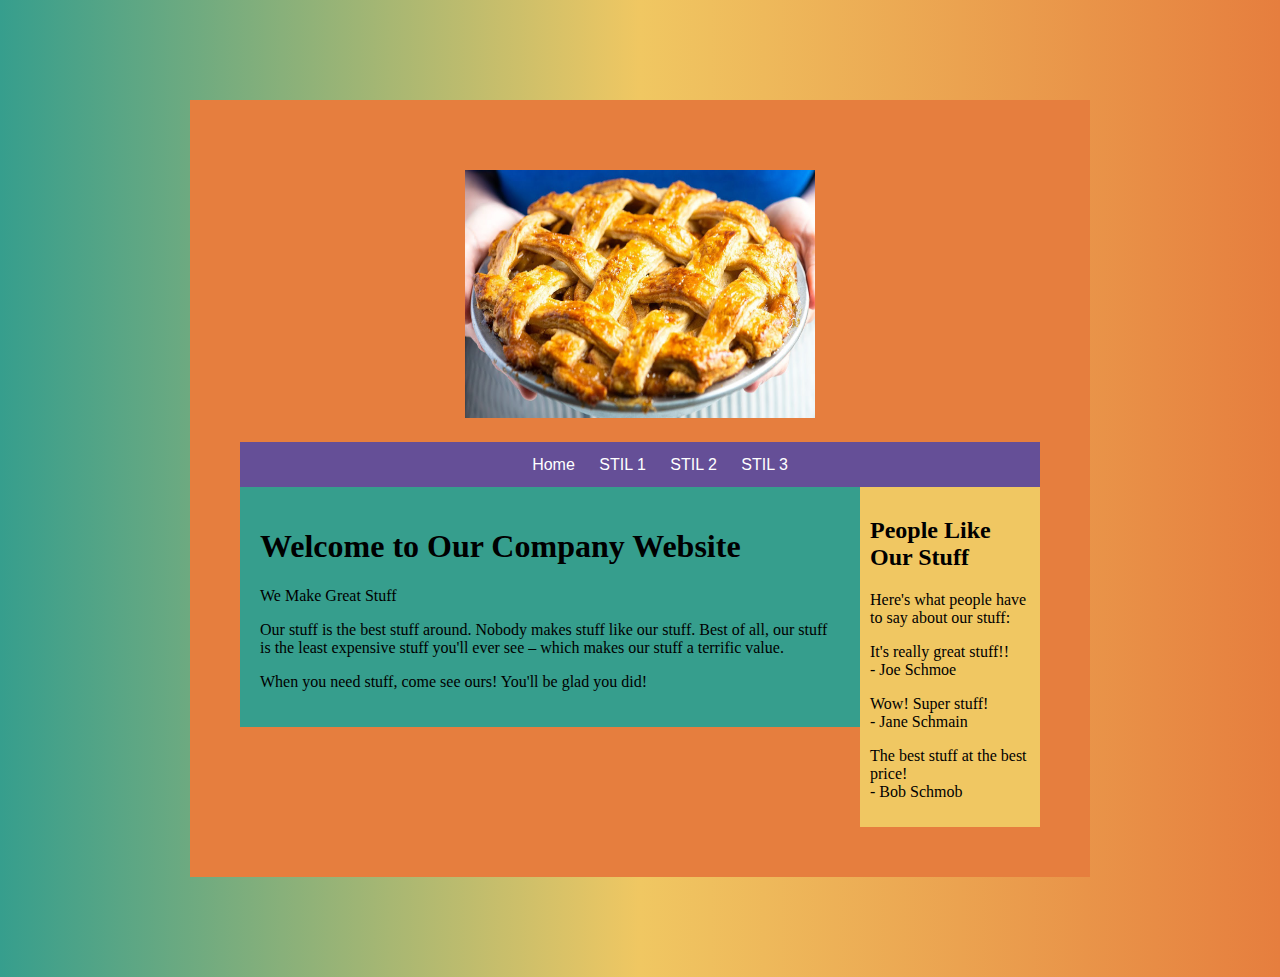
==== index.html @ 0b0de8e8 "Update and rename html_page.html to index.html" ====
<!doctype html>

<head>
  <meta http-equiv="Content-Type" content="text/html; charset=UTF-8" />
  <title>HTML baza</title>
  <link rel="stylesheet" type="text/css" href="style1.css">

</head>

<body>
  <div id="outerWrapper">
    <header>
      <img src="image/pitaodjabuke.jpg" width="350" height="248" />
      <nav>
        <ul>
          <li><a href="index.html">Home</a></li>
          <li><a href="stil1.html">STIL 1</a></li>
          <li><a href="stil2.html">STIL 2</a></li>
          <li><a href="stil3.html">STIL 3</a></li>


        </ul>
      </nav> <!-- End nav -->
    </header> <!-- End header -->
    <div id="contentWrapper">
      <section>
        <h1>Welcome to Our Company Website</h1>
        <p>We Make Great Stuff</p>
        <p>Our stuff is the best stuff around. Nobody makes stuff like our stuff. Best of all, our stuff is the least
          expensive stuff you'll ever see – which makes our stuff a terrific value.</p>
        <p>When you need stuff, come see ours! You'll be glad you did!</p>
      </section> <!-- End mainContent -->
      <aside>
        <h2>People Like Our Stuff</h2>
        <p>Here's what people have to say about our stuff:</p>
        <p>It's really great stuff!! <br /> - Joe Schmoe</p>
        <p>Wow! Super stuff! <br /> - Jane Schmain</p>
        <p>The best stuff at the best price! <br /> - Bob Schmob</p>


      </aside> <!-- End sideContent -->
    </div> <!-- End contentWrapper -->
    <footer>

    </footer> <!-- End footer -->
  </div> <!-- End outerWrapper -->

</body>

</html>
---- style1.css ----
@charset "UTF-8";


	body {

		background-image: linear-gradient(to right, #369E8D, #F0C762, #E67E3E);
	
	}

#outerWrapper {
	margin: 100px auto;
	width: 800px;
	background-color: #E67E3E;
	padding: 50px;
}


img{
	padding: 20px;
}
	 
nav {
	font-family: "Trebuchet MS", Arial, Helvetica, sans-serif;
	color: white;
	font-size: 16px;
	margin: 0 ;
	overflow: hidden;
	background-color: #654F97;
	text-align: center;
	
}

nav ul {
	margin: 0;
	
	list-style: none;
	
}
nav ul li {
	
	
	text-align: center;
}
nav ul li a {
	line-height: 25px;
	display: inline-block;
	color: white;
	background-color: #654F97;
	text-decoration: none;
}
nav ul li a:hover {
	color: #FFF;
	background-color: #ecca61;
}

*/
nav{
    font-family: "Trebuchet MS", Arial, Helvetica, sans-serif;
	color: white;
	font-size: 16px;
    list-style:none;
    margin:0;
    padding:0;
    background-color: #654F97;
    text-align:center;
}
nav li{
    display:inline;
    line-height: 25px;
    color: white;
	background-color: #654F97;
	text-decoration: none;

}
nav a{
    display:inline-block;
    padding:10px;
    text-decoration: none;
    color: white;
	background-color: #654F97;
}
nav ul li a:hover {
	color: #FFF;
	background-color: #ecca61;
}


header {
	text-align: center;
	background-color: #E67E3E;
}

footer {
	font-size: small;
	text-align: center;

}
section {
	float: left;
	width: 580px;
	padding:20px;

	background-color: #369E8D;
}
aside {
	width: 160px;
	padding: 10px;
	float: right;
	background-color: #F0C762;
}
#contentWrapper {
	overflow: hidden;
}
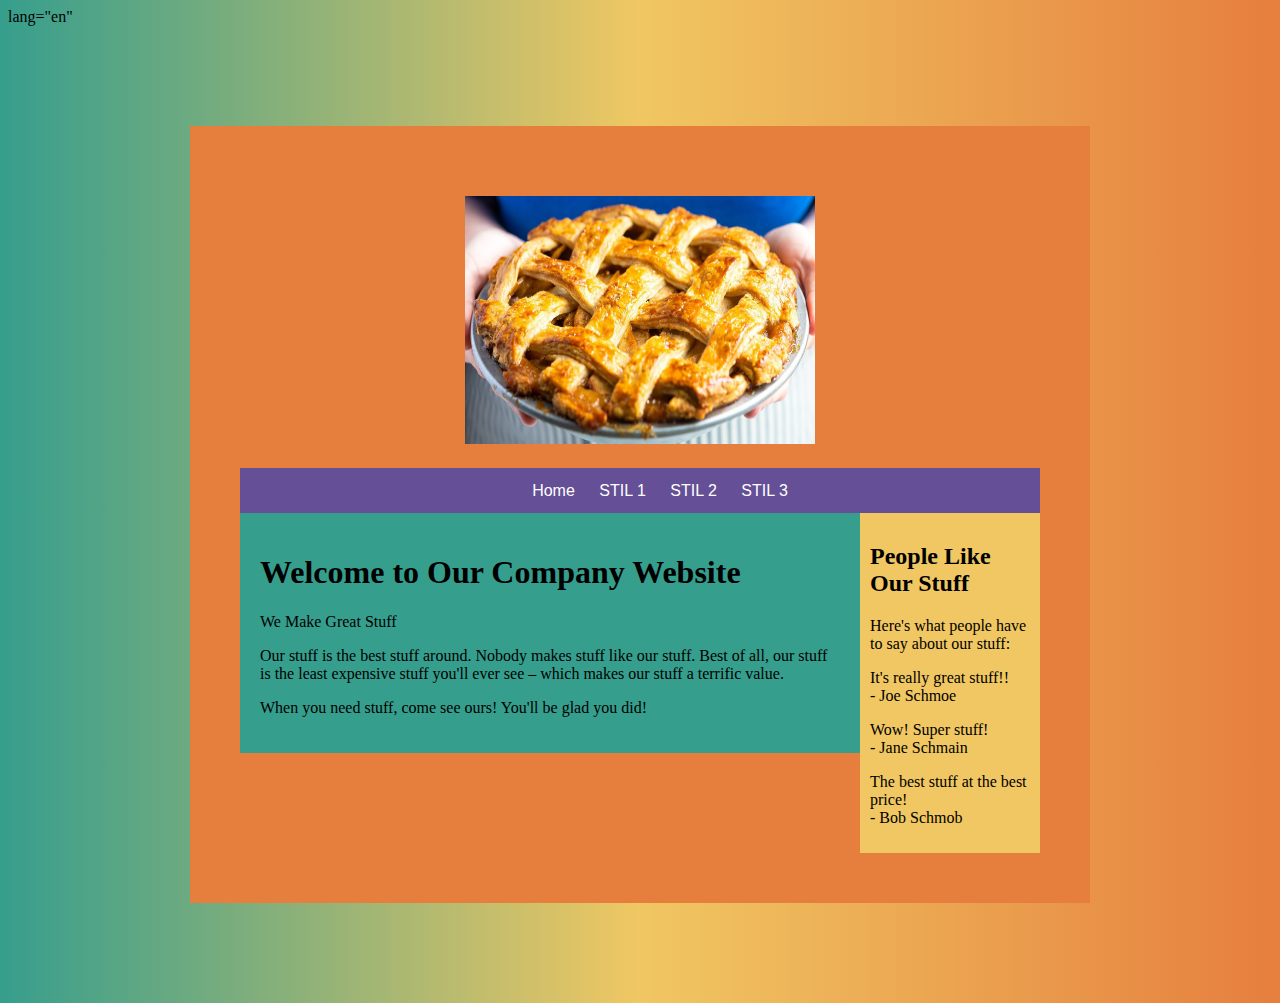
==== commit 86540b79: "Update index.html" ====
--- a/index.html
+++ b/index.html
@@ -1,6 +1,7 @@
 <!doctype html>
 
 <head>
+  lang="en"
   <meta http-equiv="Content-Type" content="text/html; charset=UTF-8" />
   <title>HTML baza</title>
   <link rel="stylesheet" type="text/css" href="style1.css">
@@ -10,7 +11,7 @@
 <body>
   <div id="outerWrapper">
     <header>
-      <img src="image/pitaodjabuke.jpg" width="350" height="248" />
+      <img src="image/pitaodjabuke.jpg" alt="pita od jabuke" width="350" height="248" />
       <nav>
         <ul>
           <li><a href="index.html">Home</a></li>
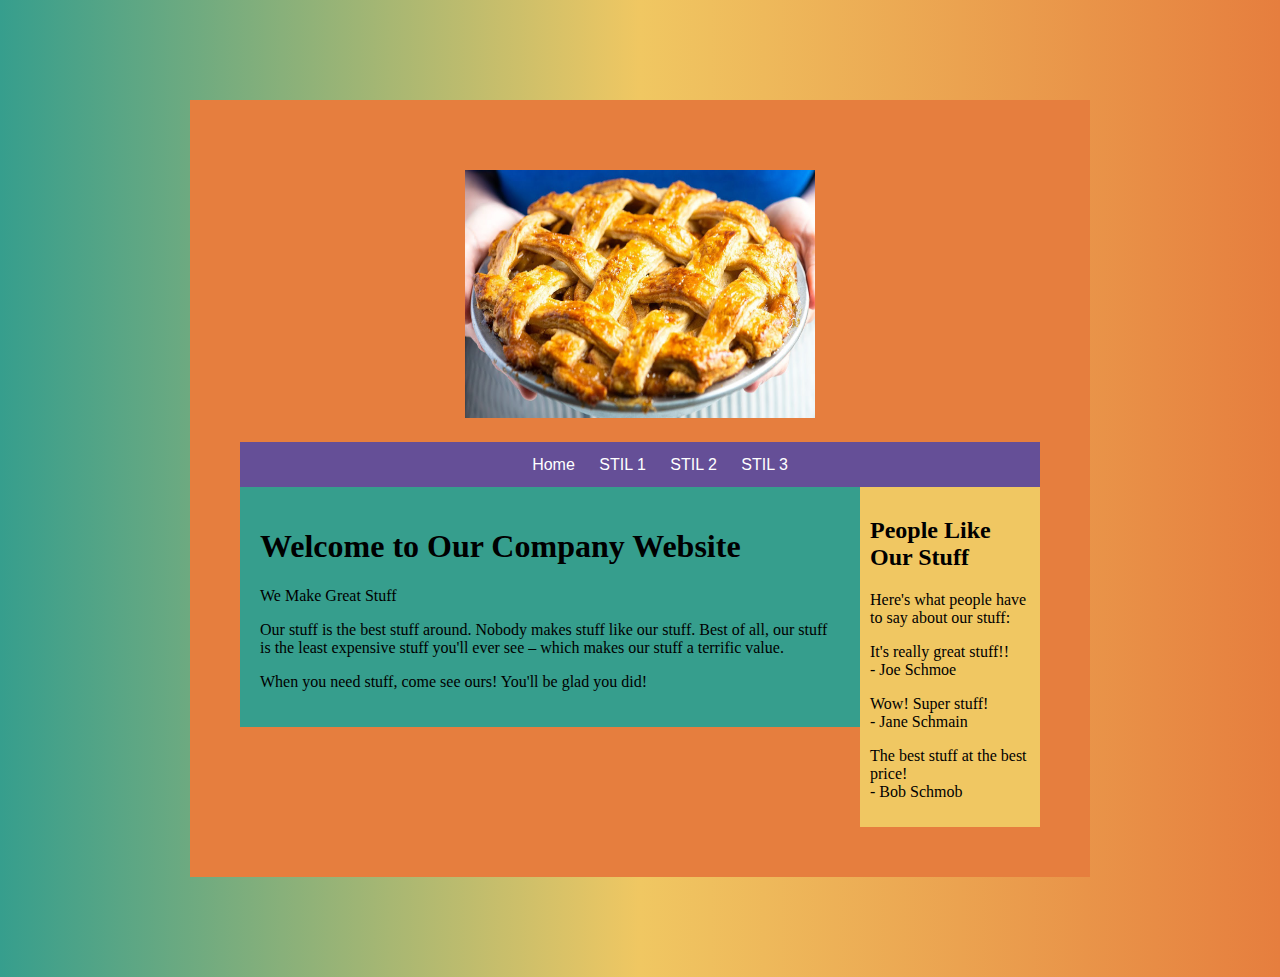
==== commit 8090b132: "Update index.html" ====
--- a/index.html
+++ b/index.html
@@ -1,7 +1,7 @@
 <!doctype html>
 
 <head>
-  lang="en"
+ <html lang="en">
   <meta http-equiv="Content-Type" content="text/html; charset=UTF-8" />
   <title>HTML baza</title>
   <link rel="stylesheet" type="text/css" href="style1.css">
